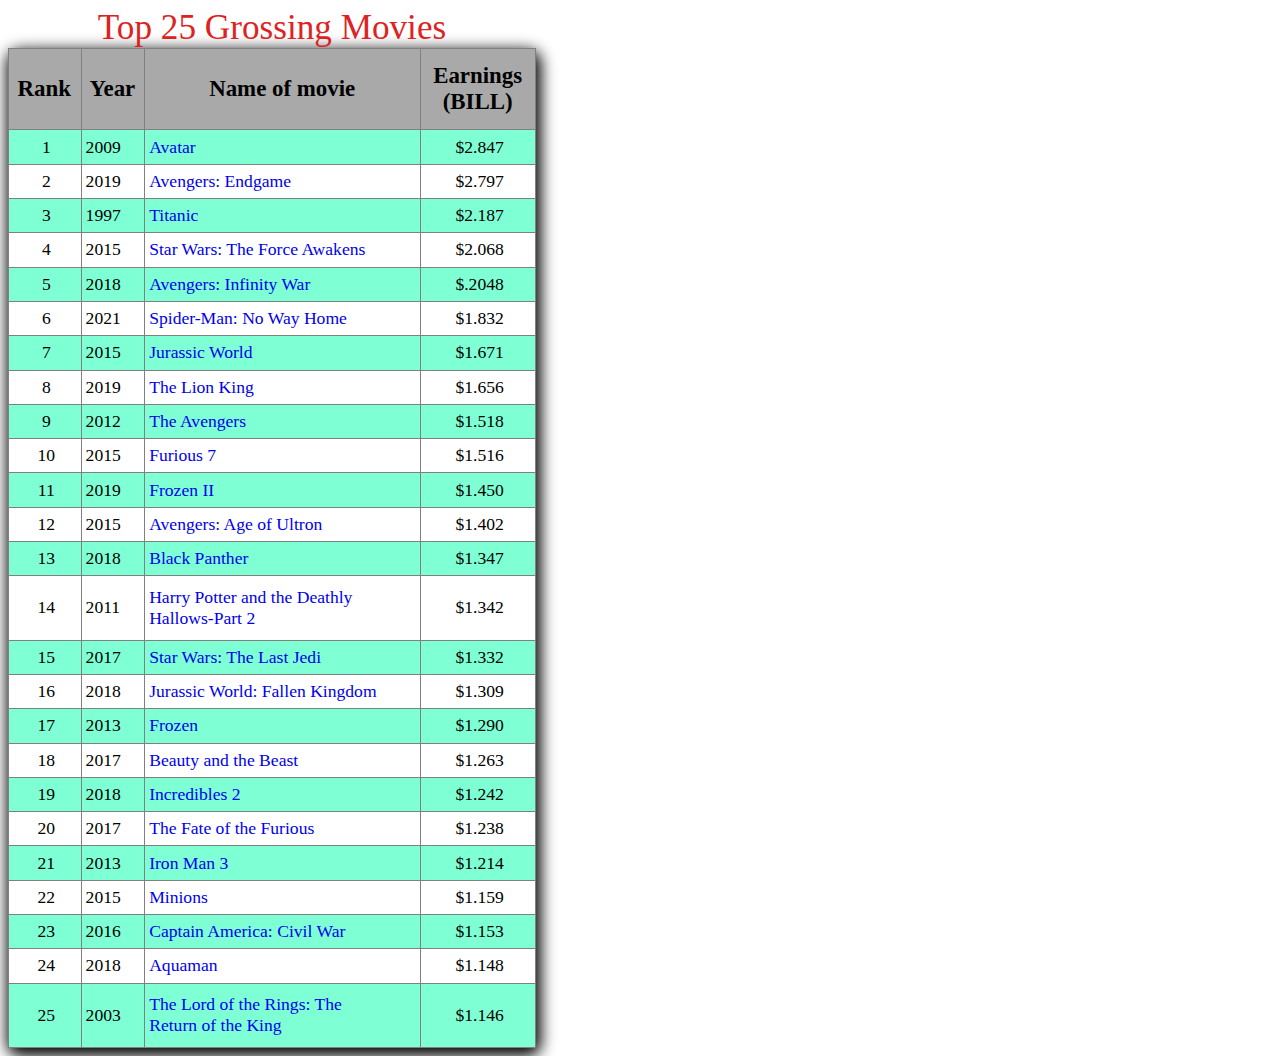
==== Assessment 4/table.html @ 816e8665 "Add files via upload" ====
<!DOCTYPE html>
<html>
      <head>
            <link rel="stylesheet" href="style.css">
      </head>
      <body>
            <table border="1"  height=1000">
                <caption>Top 25 Grossing Movies</caption>   
                  <tr>
                      <th>Rank</th>
                      <th>Year</th>
                      <th>Name of movie</th>
                      <th>Earnings </br> (BILL)</th>
                   </tr>
                   
                    <tr>
                       <td align="middle">1</td>
                       <td>2009</td>
                       <td><a href="https://www.google.com/search?q=Avatar">Avatar<a/></td>
                       <td align="middle">$2.847</td>
                    </tr>
                
                    <tr>
                       <td align="middle">2</td>
                       <td>2019</td>
                       <td><a href="https://www.google.com/search?q=Avengers: Endgame">Avengers: Endgame<a/></td>
                       <td align="middle">$2.797</td>
                    </tr>
                
                    <tr>
                       <td align="middle">3</td>
                       <td>1997</td>
                       <td><a href="https://www.google.com/search?q=Titanic">Titanic</td>
                       <td align="middle">$2.187</td>
                    </tr>
                
                    <tr>
                       <td align="middle">4</td>
                       <td>2015</td>
                       <td><a href="http://www.google.com/search?q=Star Wars: The Force Awakens">Star Wars: The Force Awakens</td>
                       <td align="middle">$2.068</td>
                    </tr>
                
                    <tr>
                       <td align="middle">5</td>
                       <td>2018</td>
                       <td><a href="http://www.google.com/search?q=Avengers: Infinity War">Avengers: Infinity War</td>
                       <td align="middle">$.2048</td>
                    </tr>
                
                    <tr>
                       <td align="middle">6</td>
                       <td>2021</td>
                       <td><a href="http://www.google.com/search?q=Spider-Man: No Way Home">Spider-Man: No Way Home</td>
                       <td align="middle">$1.832</td>
                    </tr>
                
                    <tr>
                       <td align="middle">7</td>
                       <td>2015</td>
                       <td><a href="http://www.google.com/search?q=Jurassic World">Jurassic World</td>
                       <td align="middle">$1.671</td>
                    </tr>
                
                    <tr>
                       <td align="middle">8</td>
                       <td>2019</td>
                       <td><a href="http://www.google.com/search?q=The Lion King">The Lion King</td>
                       <td align="middle">$1.656</td>
                    </tr>
                
                    <tr>
                       <td align="middle">9</td>
                       <td>2012</td>
                       <td><a href="http://www.google.com/search?q=The Avengers">The Avengers</td>
                       <td align="middle">$1.518</td>
                    </tr>
                
                    <tr>
                       <td align="middle">10</td>
                       <td>2015</td>
                       <td><a href="http://www.google.com/search?q=Furious 7">Furious 7</td>
                       <td align="middle">$1.516</td>
                    </tr>
                
                    <tr>
                       <td align="middle">11</td>
                       <td>2019</td>
                       <td><a href="http://www.google.com/search?q=Frozen II">Frozen II</td>
                       <td align="middle">$1.450</td>
                    </tr>
                
                    <tr>
                       <td align="middle">12</td>
                       <td>2015</td>
                       <td><a href="http://www.google.com/search?q=Avengers: Age of Ultron">Avengers: Age of Ultron</td>
                       <td align="middle">$1.402</td>
                    </tr>
                
                    <tr>
                       <td align="middle">13</td>
                       <td>2018</td>
                       <td><a href="http://www.google.com/search?q=Black Panther">Black Panther</td>
                       <td align="middle">$1.347</td>
                    </tr>
                
                    <tr>
                       <td align="middle">14</td>
                       <td>2011</td>
                       <td><a href="http://www.google.com/search?q=Harry Potter and the Deathly Hallows-Part 2">Harry Potter and the Deathly <br>Hallows-Part 2</td>
                       <td align="middle">$1.342</td>
                    </tr>
                
                    <tr>
                       <td align="middle">15</td>
                       <td>2017</td>
                       <td><a href="http://www.google.com/search?q=Star Wars: The Last Jedi">Star Wars: The Last Jedi	</td>
                       <td align="middle">$1.332</td>
                    </tr>
                
                    <tr>
                       <td align="middle">16</td>
                       <td>2018</td>
                       <td><a href="http://www.google.com/search?q=Jurassic World: Fallen Kingdom">Jurassic World: Fallen Kingdom</td>
                       <td align="middle">$1.309</td>
                    </tr>
                
                    <tr>
                       <td align="middle">17</td>
                       <td>2013</td>
                       <td><a href="http://www.google.com/search?q=Frozen">Frozen</td>
                       <td align="middle">$1.290</td>
                    </tr>
                
                    <tr>
                       <td align="middle">18</td>
                       <td>2017</td>
                       <td><a href="http://www.google.com/search?q=Beauty and the Beast">Beauty and the Beast</td>
                       <td align="middle">$1.263</td>
                    </tr>
                
                    <tr>
                       <td align="middle">19</td>
                       <td>2018</td>
                       <td><a href="http://www.google.com/search?q=Incredibles 2">Incredibles 2</td>
                       <td align="middle">$1.242</td>
                    </tr>
                
                    <tr>
                       <td align="middle">20</td>
                       <td>2017</td>
                       <td><a href="http://www.google.com/search?q=The Fate of the Furious">The Fate of the Furious</td>
                       <td align="middle">$1.238</td>
                    </tr>
                
                    <tr>
                       <td align="middle">21</td>
                       <td>2013</td>
                       <td><a href="http://www.google.com/search?q=Iron Man 3">Iron Man 3</td>
                       <td align="middle">$1.214</td>
                    </tr>
                
                    <tr>
                       <td align="middle">22</td>
                       <td>2015</td>
                       <td><a href="http://www.google.com/search?q=Minions">Minions</td>
                       <td align="middle">$1.159</td>
                    </tr>
                
                    <tr>
                       <td align="middle">23</td>
                       <td>2016</td>
                       <td><a href="http://www.google.com/search?q=Captain America:Civil War">Captain America: Civil War</td>
                       <td align="middle">$1.153</td>
                    </tr>
                
                    <tr>
                       <td align="middle">24</td>
                       <td>2018</td>
                       <td><a href="http://www.google.com/search?q=Aquaman">Aquaman</td>
                       <td align="middle">$1.148</td>
                    </tr>
                
                    <tr>
                       <td align="middle">25</td>
                       <td>2003</td>
                       <td><a href="http://www.google.com/search?q= The Lord of the Rings:The Return of the King">The Lord of the Rings: The <br>Return of the King</td>
                       <td align="middle">$1.146</td>
                    </tr>
                    
                
             </table>
        </body>
</html
---- Assessment 4/style.css ----
table{   
    width: 30em;
    font-family: serif;
    border-collapse: collapse;
    font-size: 110%;  
    border-radius: 10px;
    box-shadow:2px 5px 15px 3px; 
}

th{
    background-color:darkgrey;
    font-size: 130%;
}

th{
    padding: 2px;
    padding-left:3px; 
    padding-right: 4px;
} 

td{
  
    
    padding-left: 4px;
}

tr:nth-child(even){
    background-color:aquamarine;
}

caption{
    font-family:fantasy;
    font-size: 200%; 
    color: #de2222;              
}

a{
    text-decoration: none; 
}
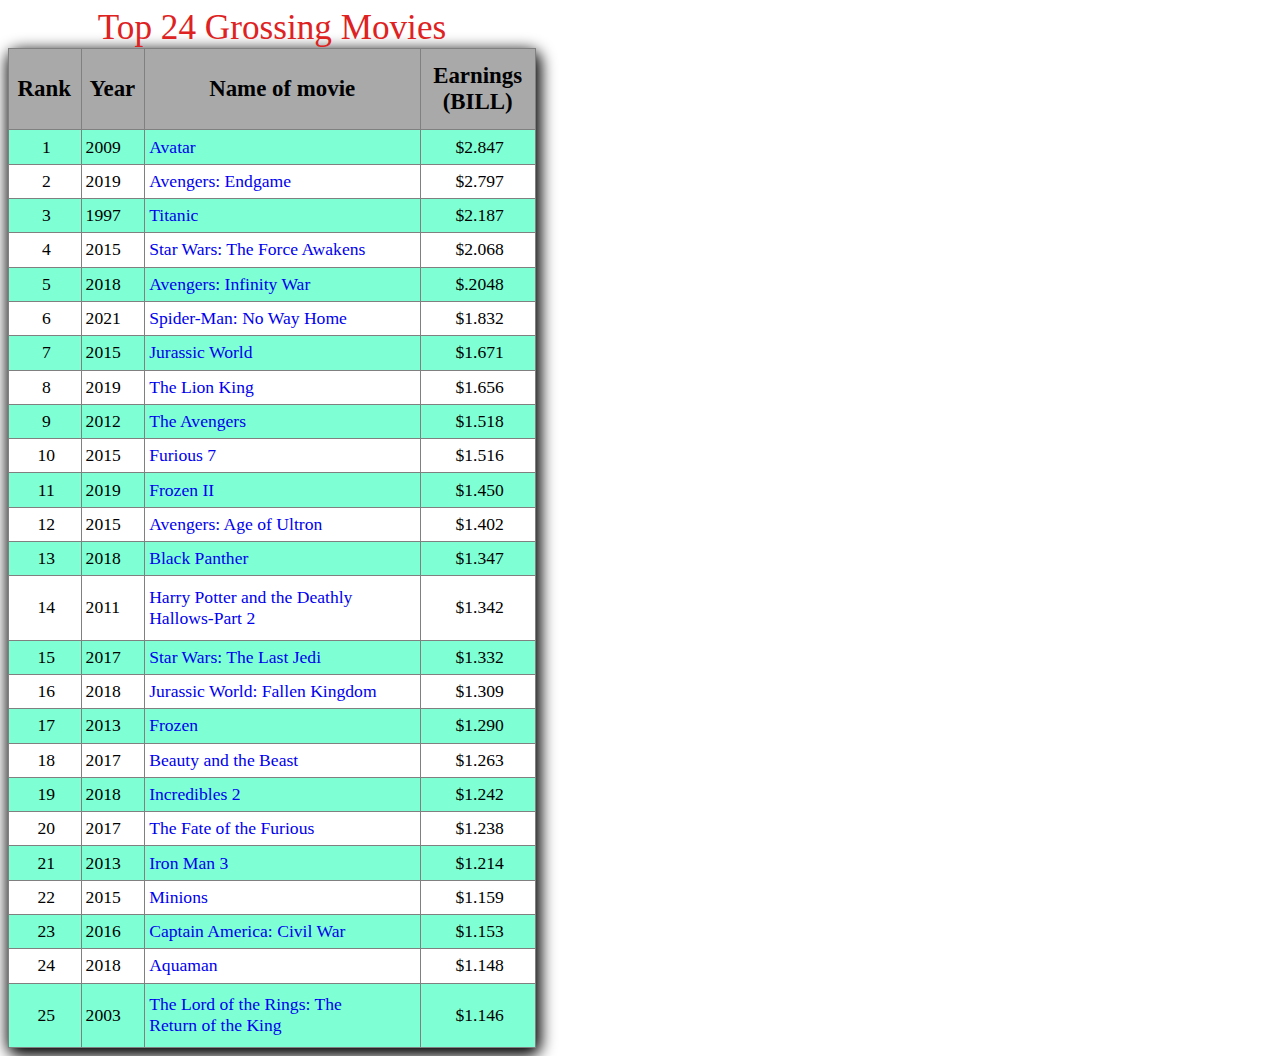
==== commit 0a0ed76d: "Update table.html" ====
--- a/Assessment 4/table.html
+++ b/Assessment 4/table.html
@@ -5,7 +5,7 @@
       </head>
       <body>
             <table border="1"  height=1000">
-                <caption>Top 25 Grossing Movies</caption>   
+                <caption>Top 24 Grossing Movies</caption>   
                   <tr>
                       <th>Rank</th>
                       <th>Year</th>
@@ -191,4 +191,4 @@
                 
              </table>
         </body>
-</html+</html
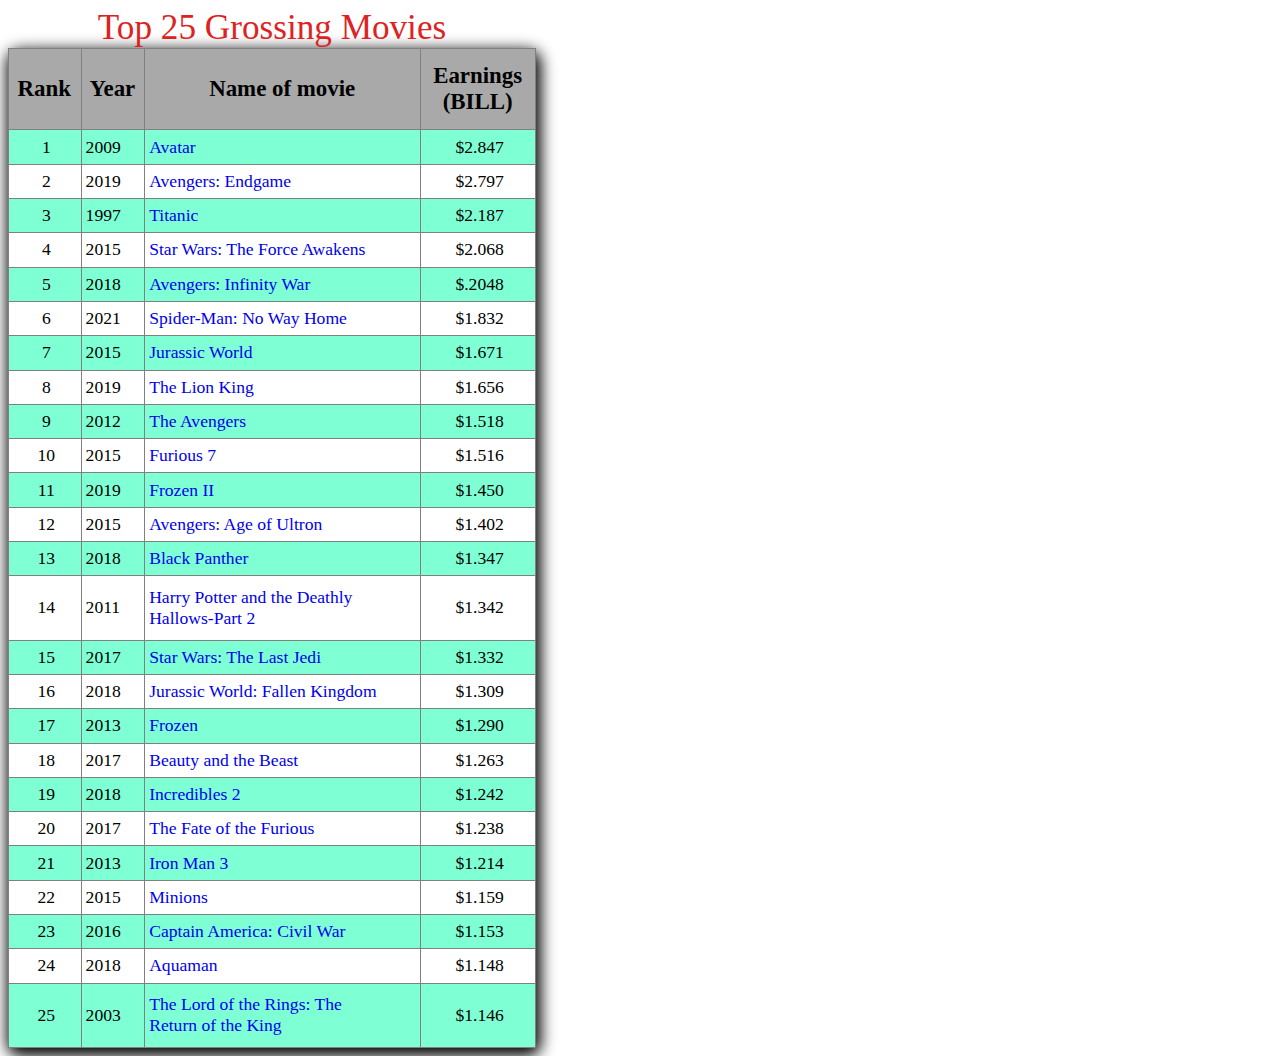
==== commit f39254d5: "Update table.html" ====
--- a/Assessment 4/table.html
+++ b/Assessment 4/table.html
@@ -5,7 +5,7 @@
       </head>
       <body>
             <table border="1"  height=1000">
-                <caption>Top 24 Grossing Movies</caption>   
+                <caption>Top 25 Grossing Movies</caption>   
                   <tr>
                       <th>Rank</th>
                       <th>Year</th>
